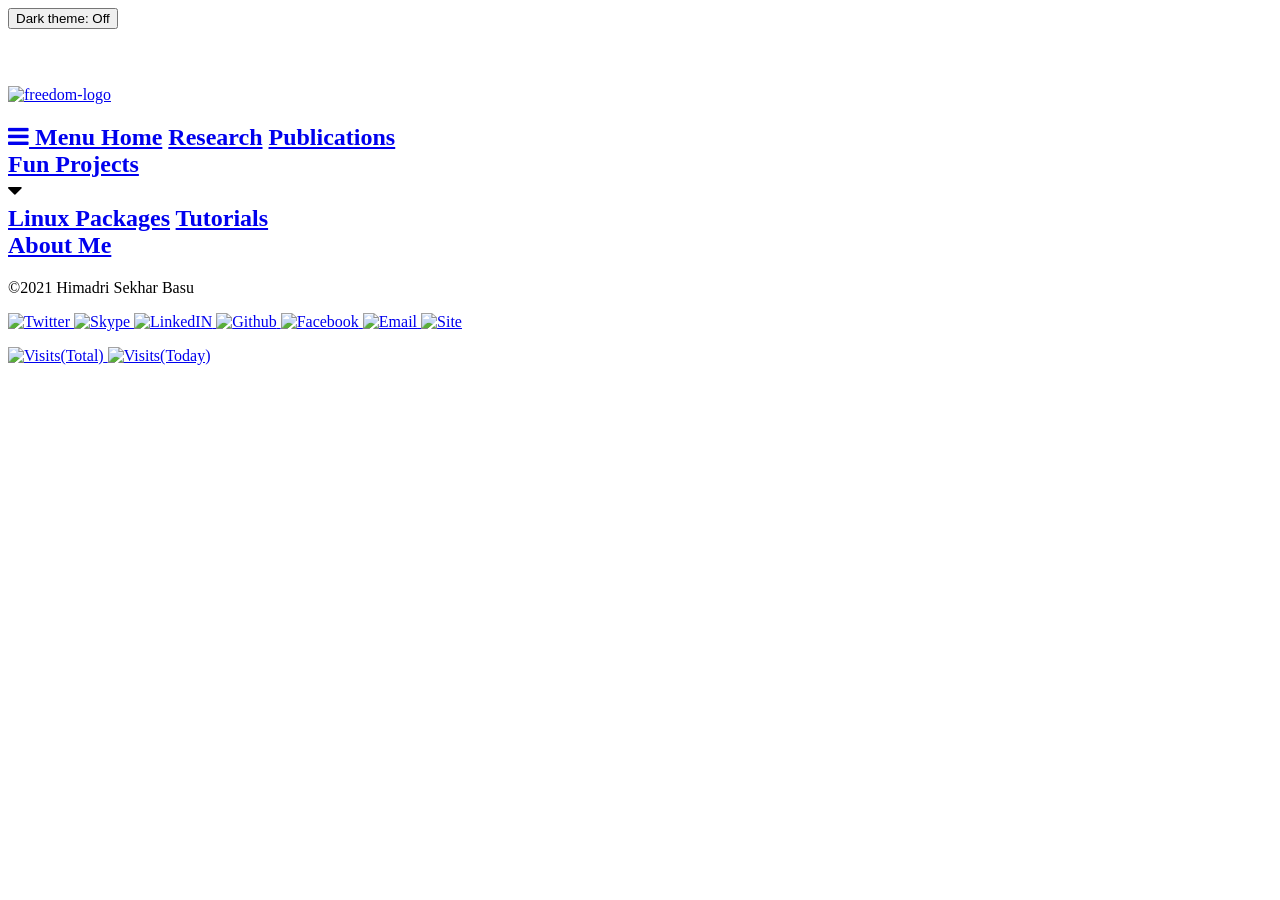
==== index.html @ 2ff84e7c "Upgrade the webpage for simple-pwgen" ====
<!DOCTYPE html>
<html>
  <head>
    <meta charset="utf-8">
    <meta name="viewport" content="width=device-width, initial-scale=1.0">
    <title>Home | Repository Info for Simple Password Generator</title>
    
    <!-- Stylesheets -->
    <link href="https://hsbasu.github.io/styles/css-styles/styles.css" rel="stylesheet" type="text/css">
    <link href="https://hsbasu.github.io/styles/css-styles/dark-styles.css" rel="stylesheet" type="text/css">
    <link href="https://hsbasu.github.io/styles/css-styles/responsive_navbar.css" rel="stylesheet" type="text/css">
    <link href="https://hsbasu.github.io/styles/css-styles/responsive_sections.css" rel="stylesheet" type="text/css">
    <link href="https://cdnjs.cloudflare.com/ajax/libs/font-awesome/4.7.0/css/font-awesome.min.css" rel="stylesheet" type="text/css">
    <link href="https://cdn.bootcss.com/highlight.js/9.12.0/styles/atom-one-light.min.css" rel="stylesheet" type="text/css">
    <!-- <link href="https://cdn.bootcss.com/github-markdown-css/2.8.0/github-markdown.min.css" rel="stylesheet" type="text/css"> -->
    
    <!-- Scripts -->
  	<script src="https://cdn.bootcss.com/marked/0.3.6/marked.min.js" charset="utf-8"></script>
    <script src="https://cdn.bootcss.com/highlight.js/9.12.0/highlight.min.js" charset="utf-8"></script>
    <!-- <script src="https://cdn.bootcss.com/highlight.js/9.12.0/languages/javascript.min.js" charset="utf-8"></script> -->
  </head>
	
  <body>
    <!-- Scripts -->
    <script type="text/javascript" src="https://hsbasu.github.io/styles/jscripts/navbar.js"></script>
    
    <!-- Begin Header -->
    <header class="bar">
      <div class="w3-left">
        <button type="button" id="theme" onclick="themeToggle()">Dark theme: Off</button>
      </div>
      <div class="w3-right">
        <h4 id="datetime"></h4>
      </div></br></br>
      <div class="center">
        <a href="https://hsbasu.github.io">
          <picture>
            <source srcset="https://hsbasu.github.io/styles/icons/freedom-logo.png" media="(max-width: 600px)">
            <source srcset="https://hsbasu.github.io/styles/icons/freedom-small-logo.png">
            <img src="https://hsbasu.github.io/styles/icons/freedom-small-logo.png" alt="freedom-logo">
          </picture>
        </a>
      </div>
    </header>
    <!-- End Header -->
    
    <!-- Begin Navigation -->
    <nav class="stickey bar">
      <div class="topnav" id="myTopnav">
        <h1 class="w3-center">
          <!-- Responsive navbar -->
          <a class="icon" href="javascript:void(0);" onclick="topnavbar()">
            <i class="fa fa-bars"></i> Menu
          </a>
          <!-- Regular navbar -->
          <a class="bar-item" href="https://hsbasu.github.io/index.html">Home</a>
          <a class="bar-item" href="https://hsbasu.github.io/research.html">Research</a>
          <a class="bar-item" href="https://hsbasu.github.io/publications.html">Publications</a>
          <div class="bar-item">
            <a class="dropdown-item" href="https://hsbasu.github.io/hobby.html">Fun Projects</a>
            <div class="dropdown">
              <a class="dropbtn">
                <i class="fa fa-caret-down"></i>
              </a>
              <div class="dropdown-content">
                <a href="https://hsbasu.github.io/linux/packages.html">Linux Packages</a>
                <a href="https://hsbasu.github.io/linux/tutorials.html">Tutorials</a>
              </div>
            </div>
          </div>
          <a class="bar-item" href="https://hsbasu.github.io/aboutme.html">About Me</a>
        </h1>
      </div>
    </nav>
    <!-- End Navigation -->
    
    <!-- Begin Content -->
    <section>
      <!-- Begin Articles -->
      <div class="article-content" id="articles">
        <template type="markdown">
          # [Simple Password Generator](https://github.com/hsbasu/simple-pwgen)
          
          <p class="badges">
            <img src="https://raw.githubusercontent.com/hsbasu/simple-pwgen/master/usr/share/icons/hicolor/scalable/apps/simple-pwgen.svg?sanitize=true" height="128" alt="Logo"></br>
            
            <a class="badges" href="https://github.com/hsbasu/simple-pwgen/actions/workflows/ci.yml">
              <img src="https://img.shields.io/github/workflow/status/hsbasu/simple-pwgen/CI/master?label=CI%20Build" alt="CI build">
            </a>
            <a class="badges" href="https://github.com/hsbasu/simple-pwgen/actions/workflows/codeql-analysis.yml">
              <img src="https://img.shields.io/github/workflow/status/hsbasu/simple-pwgen/CodeQL/master?label=CodeQL%20Build" alt="CodeQL build">
            </a>
            <a class="badges" href="https://github.com/hsbasu/simple-pwgen/blob/master/LICENSE">
              <img src="https://img.shields.io/github/license/hsbasu/simple-pwgen?label=License" alt="License">
            </a>
            <a class="badges" href="#">
              <img src="https://img.shields.io/github/repo-size/hsbasu/simple-pwgen?label=Repo%20size" alt="GitHub repo size">
            </a>
            <a class="badges" href="https://github.com/hsbasu/simple-pwgen/releases/latest">
              <img src="https://img.shields.io/github/v/release/hsbasu/simple-pwgen?label=Latest%20Stable%20Release" alt="GitHub release (latest by date)">
            </a>
            <a class="badges" href="https://github.com/hsbasu/simple-pwgen/issues" target="_blank">
              <img src="https://img.shields.io/github/issues/hsbasu/simple-pwgen?label=Issues" alt="Open Issues">
            </a>
            <a class="badges" href="https://github.com/hsbasu/simple-pwgen/pulls" target="_blank">
              <img src="https://img.shields.io/github/issues-pr/hsbasu/simple-pwgen?label=PR" alt="Open PRs">
            </a>
            <a class="badges" href="#download-latest-version">
              <img src="https://img.shields.io/github/downloads/hsbasu/simple-pwgen/total?label=Downloads" alt="Downloads">
            </a>
            <a class="badges" href="https://github.com/hsbasu/simple-pwgen/releases/download/1.0.5-0patch1/simple-pwgen_1.0.5-0patch1_all.deb">
              <img src="https://img.shields.io/github/downloads/hsbasu/simple-pwgen/1.0.5-0patch1/simple-pwgen_1.0.5-0patch1_all.deb?color=blue&label=Downloads%40Latest%20Binary" alt="GitHub release (latest by date and asset)">
            </a>
          </p>
          
          Very simple Python3-based GUI application to generate random password.
          
          ## Download Latest Version
          <p class="badges">
            <a class="buttn" href="https://github.com/hsbasu/simple-pwgen" target="_blank"><i class="fa fa-github"></i> View On GitHub</a>
            <a class="buttn" href="https://github.com/hsbasu/simple-pwgen/zipball/master"><i class="fa fa-file-zip-o"></i> Download Source (.zip)</a>
            <a class="buttn" href="https://github.com/hsbasu/simple-pwgen/tarball/master"><i class="fa fa-file-zip-o"></i> Download Source (.tar.gz)</a><a class="buttn" href="https://github.com/hsbasu/simple-pwgen/releases/download/1.0.5-0patch1/simple-pwgen_1.0.5-0patch1_all.deb"><i class="fa fa-file-zip-o"></i> Download Binary (.deb)</a>
          </p>

          ## Features and Screenshots
          
          The main purpose of this application is to generate random and stong passwords. It lets an user choose:
          1. Whether to include lowercase, uppercase, digit or punctuation individually or all of them.
          2. Minimum number of each cases to be included in a password.
          3. Whether to exclude some characters for each cases individually while generating a password.
          4. By default, the generated password is hidden with `*` characters in the generated field to avoid shoulder-surfers. The user has the choice to view it using `Show/Hide` button.
          
          <p  class="badges">
            <img src="https://github.com/hsbasu/simple-pwgen/raw/gh-pages/screenshots/generation-window.png" alt="Main window(Dark)">
          </p>
          
          ## Contents
          - [Download Latest Version](#download-latest-version)
          - [Features and Screenshots](#features-and-screenshots)
          - [Dependencies](#dependencies)
            - [Debian/Ubuntu based systems](#debianubuntu-based-distro)
            - [Other Linux-based systems](#other-linux-based-distro)
          - [Installation](#build-and-install-the-latest-version)
            - [Debian/Ubuntu based systems](#debianubuntu-based-systems)
            - [Other Linux-based systems](#other-linux-based-systems)
            - [For Developers](#for-developers)
          - [User Manual](#user-manual)
          - [Issue Tracking and Contributing](#issue-tracking-and-contributing)
          - [Contributors](#contributors)
            - [Authors](#author)
          
          ## Dependencies
          ```
          python3
          python3-configobj
          python3-gi
          python3-setproctitle
          python3-tldextract
          ```
          ### Debian/Ubuntu based distro
          To install dependencies on Debian/Ubuntu based systems, run:
          ```
          sudo apt install python3 python3-configobj python3-gi \
          python3-setproctitle python3-tldextract
          ```
          
          ### Other Linux-based distro
          Remove `apt install` in the command given in [Debian/Ubuntu based distros](#debianubuntu-based-distro) and use the command for the package manager of the target system(eg. `yum install`, `dnf install`, `pacman -S` etc.)
          
          **Note**: There might be cases where one or more dependencies might not be available for your system. But that is highly unlikely. In such situations, please [create an issue](#issue-tracking-and-contributing).
          
          ## Build and Install the Latest Version
          ### Debian/Ubuntu based systems
          There are two methods, this app can be installed/used on a Debian/Ubuntu based system. First, download and unzip the source package using:
          ```
          wget https://github.com/hsbasu/simple-pwgen/archive/refs/heads/master.zip
          unzip master.zip
          cd simple-pwgen-master
          ```
          
          1. **Option 1:** Manually copying necessary files to root (`/`). For that, follow the steps below:
            1. [**Optional**] To make translations/locales in languages other than **English**, run:
              ```
              make
              ```
              from the `/path/to/repo` in a terminal. It will create the translations/locales in `usr/share/locale`.
            
            2. Copy the contents of `usr/` to `/usr/`:
              ```
              sudo cp -R usr /
              ```
            3. Compile `schemas` using:
              ```
              sudo glib-compile-schemas /usr/share/glib-2.0/schemas
              ```
          
          2. **Option 2:** Build a debian package and install it. To build a debian package on your own:
            1. from the `/path/to/repo` run:
              ```
              dpkg-buildpackage --no-sign
              ```
            
            This will create a `webapp-manager_*.deb` package at `../path/to/repo`.
            2. Install the debian package using
              ```
              sudo dpkg -i *.deb
              sudo apt install -f
              ```
          After it is installed, run `simple-pwgen` from terminal or use the `simple-pwgen.desktop`.
          
          ### Other Linux-based systems
          1. Install the [dependencies](#other-linux-based-distro).
          2. From instructions for [Debian/Ubuntu based systems](#debianubuntu-based-systems), follow **Option 1**.
          
          ### For Developers
          Coming Soon or create a PR.
          
          **I have no knowledge on how to use `meson` or `npm` for testing. If you can offer any help regarding this, please start a discussion [here](https://github.com/hsbasu/simple-pwgen/discussions) or create a [PR](https://github.com/hsbasu/simple-pwgen/compare). It will be more than welcome.**
          
          ## User Manual
          Coming Soon or create a PR.
          
          ## Issue Tracking and Contributing
          If you are interested to contribute and enrich the code, you are most welcome. You can do it by:
          1. If you find a bug, to open a new issue with details: [Click Here](https://github.com/hsbasu/simple-pwgen/issues)
          2. If you know how to fix a bug or want to add new feature/documentation to the existing package, please create a [Pull Request](https://github.com/hsbasu/simple-pwgen/compare).
          
          ## Contributors
          
          ### Author
          [Himadri Sekhar Basu](https://github.com/hsbasu) is the author and current maintainer.
          
          ## Donations
          I am a freelance programmer. So, If you like this app and would like to offer me a coffee ( &#9749; ) to motivate me further, you can do so via:
          
          <a class="badges" href="https://liberapay.com/hsbasu/donate" target="_blank">
            <img src="https://liberapay.com/assets/widgets/donate.svg" alt="Donate using Liberapay">
          </a>
          <a class="badges" href="https://paypal.me/hsbasu" target="_blank">
            <img src="https://www.paypalobjects.com/webstatic/i/logo/rebrand/ppcom.svg" alt="Donate using PayPal">
          </a>
          <a class="badges" href="https://hsbasu.github.io/images/upi-qr.jpg" target="_blank">
            <img src ="https://hsbasu.github.io/styles/icons/logo/svg/upi-logo.svg" alt="Paytm UPI">
          </a>
        </template>
      </div>
      <!-- End Articles -->
    </section>
    <!-- End Content -->

    <!-- Begin Footer -->
    <footer class="w3-center bar">
      <div class="w3-left">
        <p class="crights">
					&copy;2021 Himadri Sekhar Basu
				</p>
			</div>
			<div class="w3-right">
				<p class="services">
          <a class="services" href="https://twitter.com/hsbasu" target="_blank">
            <img class="services" src="https://hsbasu.github.io/styles/icons/social/twitter.png" alt="Twitter">
          </a>
          <a class="services" href="skype:live:hsbasu">
            <img class="services" src="https://hsbasu.github.io/styles/icons/social/skype.png" alt="Skype">
          </a>
          <a class="services" href="https://www.linkedin.com/in/hsbasu" target="_blank">
            <img class="services" src="https://hsbasu.github.io/styles/icons/social/linkedin.png" alt="LinkedIN">
          </a>
          <a class="services" href="https://github.com/hsbasu" target="_blank">
            <img class="services" src="https://hsbasu.github.io/styles/icons/social/github.png" alt="Github">
          </a>
          <a class="services" href="https://www.facebook.com/bhimadri" target="_blank">
            <img class="services" src="https://hsbasu.github.io/styles/icons/social/facebook.png" alt="Facebook">
          </a>
          <a class="services" href="mailto:hsb10@iitbbs.ac.in">
            <img class="services" src="https://hsbasu.github.io/styles/icons/social/email.png" alt="Email">
          </a>
          <a class="services" href="https://hsbasu.github.io" target="_blank">
            <img class="services" src="https://hsbasu.github.io/styles/icons/social/site.png" alt="Site">
          </a>
				</p>
      </div>
      <p class="services">
        <a class="badges" href="https://visitorbadge.io/status?path=hsbasu.github.io/simple-pwgen">
          <img class="services" src="https://api.visitorbadge.io/api/visitors?path=hsbasu.github.io/simple-pwgen&label=Visits(Total)&labelColor=%23dce775&countColor=%23263759&style=flat" alt="Visits(Total)">
        </a>
        <a class="badges" href="https://visitorbadge.io/status?path=hsbasu.github.io/simple-pwgen">
          <img class="services" src="https://api.visitorbadge.io/api/daily?path=hsbasu.github.io/simple-pwgen&label=Visits(Today)&labelColor=%2337d67a&countColor=%23263759&style=flat"  alt="Visits(Today)">
        </a>
      </p>
    </footer>
    <!-- End Footer -->
    <script type="text/javascript" src="https://hsbasu.github.io/styles/jscripts/md_html.min.js">"render any markdown before applying themes"</script>
    <script type="text/javascript" src="https://hsbasu.github.io/styles/jscripts/main.js"></script>
  </body>
</html>
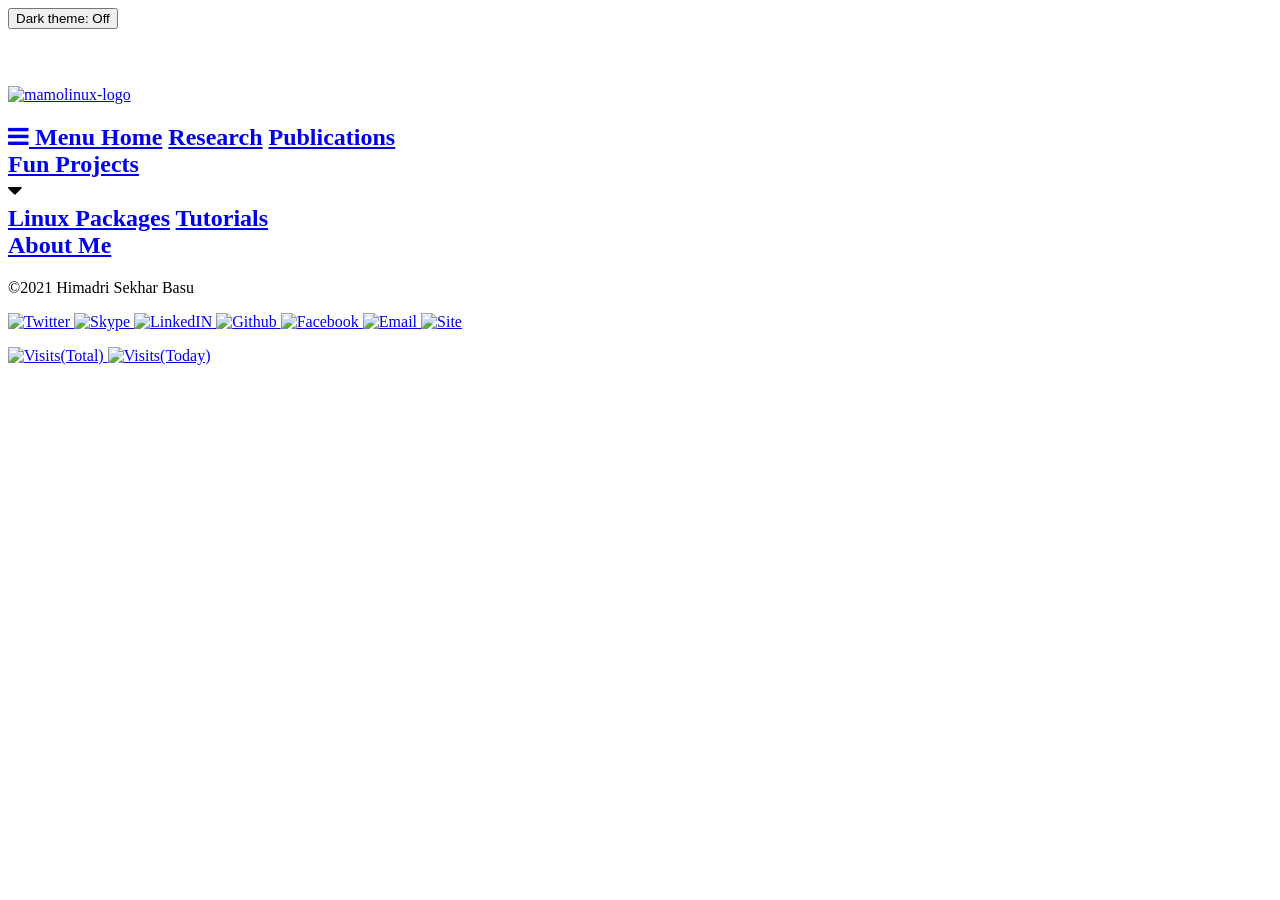
==== commit 2410819f: "fix typo and add new logo" ====
--- a/index.html
+++ b/index.html
@@ -35,9 +35,9 @@
       <div class="center">
         <a href="https://hsbasu.github.io">
           <picture>
-            <source srcset="https://hsbasu.github.io/styles/icons/freedom-logo.png" media="(max-width: 600px)">
-            <source srcset="https://hsbasu.github.io/styles/icons/freedom-small-logo.png">
-            <img src="https://hsbasu.github.io/styles/icons/freedom-small-logo.png" alt="freedom-logo">
+            <source srcset="https://hsbasu.github.io/styles/icons/mamolinux-logo.png" media="(max-width: 600px)">
+            <source srcset="https://hsbasu.github.io/styles/icons/mamolinux-small-logo.png">
+            <img src="https://hsbasu.github.io/styles/icons/mamolinux-small-logo.png" alt="mamolinux-logo">
           </picture>
         </a>
       </div>
@@ -108,8 +108,8 @@
             <a class="badges" href="#download-latest-version">
               <img src="https://img.shields.io/github/downloads/hsbasu/simple-pwgen/total?label=Downloads" alt="Downloads">
             </a>
-            <a class="badges" href="https://github.com/hsbasu/simple-pwgen/releases/download/1.0.5-0patch1/simple-pwgen_1.0.5-0patch1_all.deb">
-              <img src="https://img.shields.io/github/downloads/hsbasu/simple-pwgen/1.0.5-0patch1/simple-pwgen_1.0.5-0patch1_all.deb?color=blue&label=Downloads%40Latest%20Binary" alt="GitHub release (latest by date and asset)">
+            <a class="badges" href="https://github.com/hsbasu/simple-pwgen/releases/download/1.0.7/simple-pwgen_1.0.7_all.deb">
+              <img src="https://img.shields.io/github/downloads/hsbasu/simple-pwgen/1.0.7/simple-pwgen_1.0.7_all.deb?color=blue&label=Downloads%40Latest%20Binary" alt="GitHub release (latest by date and asset)">
             </a>
           </p>
           
@@ -119,7 +119,7 @@
           <p class="badges">
             <a class="buttn" href="https://github.com/hsbasu/simple-pwgen" target="_blank"><i class="fa fa-github"></i> View On GitHub</a>
             <a class="buttn" href="https://github.com/hsbasu/simple-pwgen/zipball/master"><i class="fa fa-file-zip-o"></i> Download Source (.zip)</a>
-            <a class="buttn" href="https://github.com/hsbasu/simple-pwgen/tarball/master"><i class="fa fa-file-zip-o"></i> Download Source (.tar.gz)</a><a class="buttn" href="https://github.com/hsbasu/simple-pwgen/releases/download/1.0.5-0patch1/simple-pwgen_1.0.5-0patch1_all.deb"><i class="fa fa-file-zip-o"></i> Download Binary (.deb)</a>
+            <a class="buttn" href="https://github.com/hsbasu/simple-pwgen/tarball/master"><i class="fa fa-file-zip-o"></i> Download Source (.tar.gz)</a><a class="buttn" href="https://github.com/hsbasu/simple-pwgen/releases/download/1.0.7/simple-pwgen_1.0.7_all.deb"><i class="fa fa-file-zip-o"></i> Download Binary (.deb)</a>
           </p>
 
           ## Features and Screenshots
@@ -129,9 +129,11 @@
           2. Minimum number of each cases to be included in a password.
           3. Whether to exclude some characters for each cases individually while generating a password.
           4. By default, the generated password is hidden with `*` characters in the generated field to avoid shoulder-surfers. The user has the choice to view it using `Show/Hide` button.
+          5. Show password strength and comments on generated password to help users create strong passwords.
           
           <p  class="badges">
-            <img src="https://github.com/hsbasu/simple-pwgen/raw/gh-pages/screenshots/generation-window.png" alt="Main window(Dark)">
+            <img src="https://github.com/hsbasu/simple-pwgen/raw/gh-pages/screenshots/main-window-light.png" alt="Main window(Light)">
+            <img src="https://github.com/hsbasu/simple-pwgen/raw/gh-pages/screenshots/main-window-dark.png" alt="Main window(Dark)">
           </p>
           
           ## Contents
@@ -200,7 +202,7 @@
               dpkg-buildpackage --no-sign
               ```
             
-            This will create a `webapp-manager_*.deb` package at `../path/to/repo`.
+            This will create a `simple-pwgen_*.deb` package at `../path/to/repo`.
             2. Install the debian package using
               ```
               sudo dpkg -i *.deb
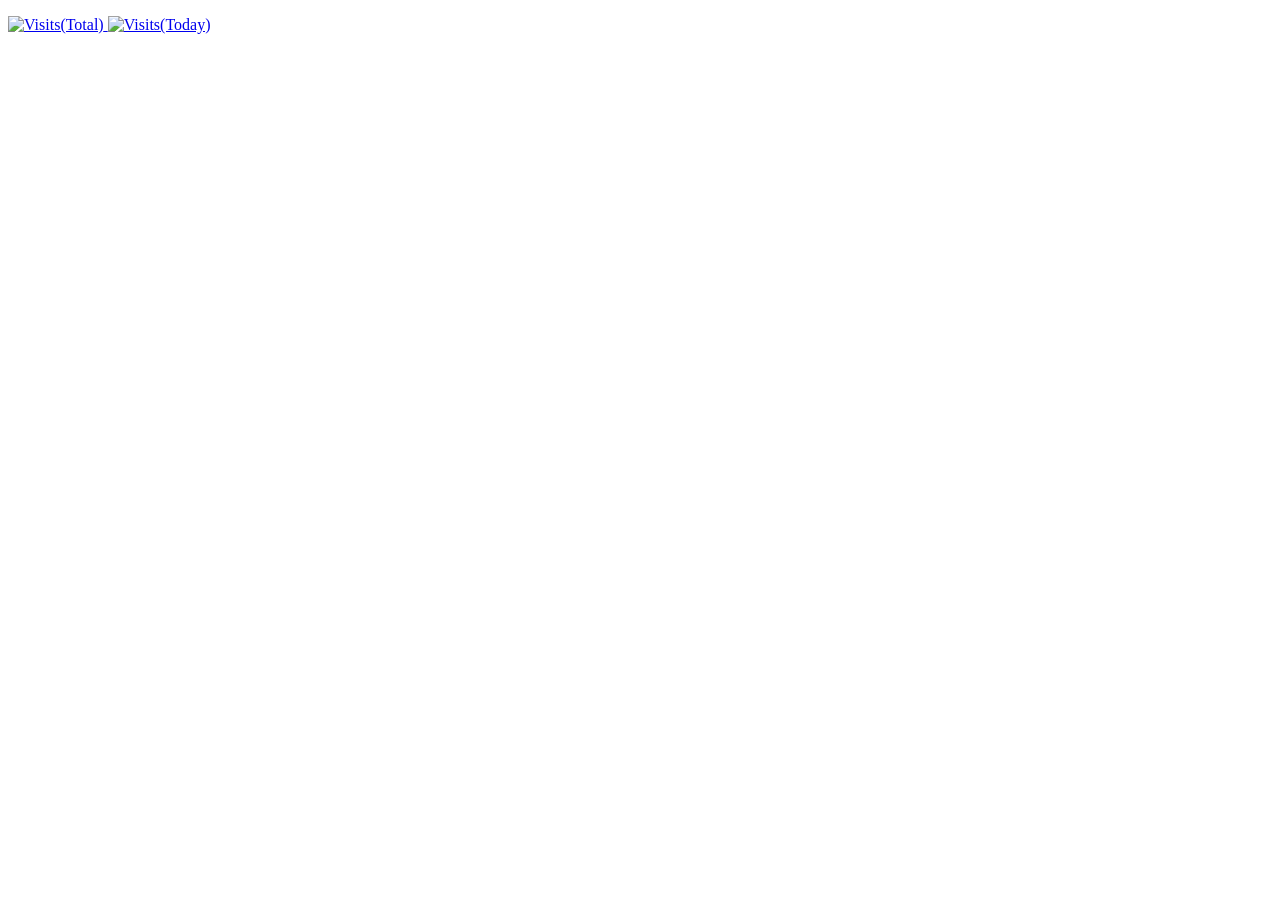
==== commit 8e2cdc42: "update badges url and components from main page" ====
--- a/index.html
+++ b/index.html
@@ -11,66 +11,24 @@
     <link href="https://hsbasu.github.io/styles/css-styles/responsive_navbar.css" rel="stylesheet" type="text/css">
     <link href="https://hsbasu.github.io/styles/css-styles/responsive_sections.css" rel="stylesheet" type="text/css">
     <link href="https://cdnjs.cloudflare.com/ajax/libs/font-awesome/4.7.0/css/font-awesome.min.css" rel="stylesheet" type="text/css">
-    <link href="https://cdn.bootcss.com/highlight.js/9.12.0/styles/atom-one-light.min.css" rel="stylesheet" type="text/css">
-    <!-- <link href="https://cdn.bootcss.com/github-markdown-css/2.8.0/github-markdown.min.css" rel="stylesheet" type="text/css"> -->
+    <link href="https://cdnjs.cloudflare.com/ajax/libs/highlight.js/10.1.2/styles/atom-one-light.min.css" rel="stylesheet" type="text/css">
+    <!-- <link href="https://cdnjs.cloudflare.com/ajax/libs/github-markdown-css/4.0.0/github-markdown.min.css" rel="stylesheet" type="text/css"> -->
     
     <!-- Scripts -->
-  	<script src="https://cdn.bootcss.com/marked/0.3.6/marked.min.js" charset="utf-8"></script>
-    <script src="https://cdn.bootcss.com/highlight.js/9.12.0/highlight.min.js" charset="utf-8"></script>
-    <!-- <script src="https://cdn.bootcss.com/highlight.js/9.12.0/languages/javascript.min.js" charset="utf-8"></script> -->
+	  <script src="https://code.jquery.com/jquery-1.11.3.min.js"></script>
+  	<script src="https://cdnjs.cloudflare.com/ajax/libs/marked/1.1.1/marked.min.js" charset="utf-8"></script>
+    <script src="https://cdnjs.cloudflare.com/ajax/libs/highlight.js/10.1.2/highlight.min.js" charset="utf-8"></script>
+    <!-- <script src="https://cdnjs.cloudflare.com/ajax/libs/highlight.js/10.1.2/languages/javascript.min.js" charset="utf-8"></script> -->
+    <script src="https://hsbasu.github.io/styles/jscripts/header.js"></script>
+    <script src="https://hsbasu.github.io/styles/jscripts/footer.js"></script>
+    <script src="https://hsbasu.github.io/styles/jscripts/navbar.js"></script>
   </head>
 	
   <body>
-    <!-- Scripts -->
-    <script type="text/javascript" src="https://hsbasu.github.io/styles/jscripts/navbar.js"></script>
-    
-    <!-- Begin Header -->
-    <header class="bar">
-      <div class="w3-left">
-        <button type="button" id="theme" onclick="themeToggle()">Dark theme: Off</button>
-      </div>
-      <div class="w3-right">
-        <h4 id="datetime"></h4>
-      </div></br></br>
-      <div class="center">
-        <a href="https://hsbasu.github.io">
-          <picture>
-            <source srcset="https://hsbasu.github.io/styles/icons/mamolinux-logo.png" media="(max-width: 600px)">
-            <source srcset="https://hsbasu.github.io/styles/icons/mamolinux-small-logo.png">
-            <img src="https://hsbasu.github.io/styles/icons/mamolinux-small-logo.png" alt="mamolinux-logo">
-          </picture>
-        </a>
-      </div>
-    </header>
-    <!-- End Header -->
-    
+    <div id="header"></div>
     <!-- Begin Navigation -->
     <nav class="stickey bar">
-      <div class="topnav" id="myTopnav">
-        <h1 class="w3-center">
-          <!-- Responsive navbar -->
-          <a class="icon" href="javascript:void(0);" onclick="topnavbar()">
-            <i class="fa fa-bars"></i> Menu
-          </a>
-          <!-- Regular navbar -->
-          <a class="bar-item" href="https://hsbasu.github.io/index.html">Home</a>
-          <a class="bar-item" href="https://hsbasu.github.io/research.html">Research</a>
-          <a class="bar-item" href="https://hsbasu.github.io/publications.html">Publications</a>
-          <div class="bar-item">
-            <a class="dropdown-item" href="https://hsbasu.github.io/hobby.html">Fun Projects</a>
-            <div class="dropdown">
-              <a class="dropbtn">
-                <i class="fa fa-caret-down"></i>
-              </a>
-              <div class="dropdown-content">
-                <a href="https://hsbasu.github.io/linux/packages.html">Linux Packages</a>
-                <a href="https://hsbasu.github.io/linux/tutorials.html">Tutorials</a>
-              </div>
-            </div>
-          </div>
-          <a class="bar-item" href="https://hsbasu.github.io/aboutme.html">About Me</a>
-        </h1>
-      </div>
+      <div class="topnav" id="myTopnav"></div>
     </nav>
     <!-- End Navigation -->
     
@@ -82,13 +40,13 @@
           # [Simple Password Generator](https://github.com/hsbasu/simple-pwgen)
           
           <p class="badges">
-            <img src="https://raw.githubusercontent.com/hsbasu/simple-pwgen/master/usr/share/icons/hicolor/scalable/apps/simple-pwgen.svg?sanitize=true" height="128" alt="Logo"></br>
+            <img src="https://raw.githubusercontent.com/hsbasu/simple-pwgen/master/data/icons/simple-pwgen.svg?sanitize=true" height="128" alt="Logo"></br>
             
             <a class="badges" href="https://github.com/hsbasu/simple-pwgen/actions/workflows/ci.yml">
-              <img src="https://img.shields.io/github/workflow/status/hsbasu/simple-pwgen/CI/master?label=CI%20Build" alt="CI build">
+              <img src="https://img.shields.io/github/actions/workflow/status/hsbasu/simple-pwgen/ci.yml?branch=master&label=CI%20Build" alt="CI build">
             </a>
             <a class="badges" href="https://github.com/hsbasu/simple-pwgen/actions/workflows/codeql-analysis.yml">
-              <img src="https://img.shields.io/github/workflow/status/hsbasu/simple-pwgen/CodeQL/master?label=CodeQL%20Build" alt="CodeQL build">
+              <img src="https://img.shields.io/github/actions/workflow/status/hsbasu/simple-pwgen/codeql-analysis.yml?branch=master&label=CodeQL%20Build" alt="CodeQL build">
             </a>
             <a class="badges" href="https://github.com/hsbasu/simple-pwgen/blob/master/LICENSE">
               <img src="https://img.shields.io/github/license/hsbasu/simple-pwgen?label=License" alt="License">
@@ -108,18 +66,21 @@
             <a class="badges" href="#download-latest-version">
               <img src="https://img.shields.io/github/downloads/hsbasu/simple-pwgen/total?label=Downloads" alt="Downloads">
             </a>
-            <a class="badges" href="https://github.com/hsbasu/simple-pwgen/releases/download/1.0.7/simple-pwgen_1.0.7_all.deb">
-              <img src="https://img.shields.io/github/downloads/hsbasu/simple-pwgen/1.0.7/simple-pwgen_1.0.7_all.deb?color=blue&label=Downloads%40Latest%20Binary" alt="GitHub release (latest by date and asset)">
+            <a class="badges" href="https://github.com/hsbasu/simple-pwgen/releases/download/1.0.8/simple-pwgen_1.0.8_all.deb">
+              <img src="https://img.shields.io/github/downloads/hsbasu/simple-pwgen/1.0.8/simple-pwgen_1.0.8_all.deb?color=blue&label=Downloads%40Latest%20Binary" alt="GitHub release (latest by date and asset)">
             </a>
           </p>
           
-          Very simple Python3-based GUI application to generate random password.
+          Very simple Python3-based GUI application to generate secure and random password.
           
           ## Download Latest Version
+          If you want to generate passwords from terminal, download and install the CLI Backend. To use the graphical interface download both the backend and frontend. For installation, check 
           <p class="badges">
             <a class="buttn" href="https://github.com/hsbasu/simple-pwgen" target="_blank"><i class="fa fa-github"></i> View On GitHub</a>
             <a class="buttn" href="https://github.com/hsbasu/simple-pwgen/zipball/master"><i class="fa fa-file-zip-o"></i> Download Source (.zip)</a>
-            <a class="buttn" href="https://github.com/hsbasu/simple-pwgen/tarball/master"><i class="fa fa-file-zip-o"></i> Download Source (.tar.gz)</a><a class="buttn" href="https://github.com/hsbasu/simple-pwgen/releases/download/1.0.7/simple-pwgen_1.0.7_all.deb"><i class="fa fa-file-zip-o"></i> Download Binary (.deb)</a>
+            <a class="buttn" href="https://github.com/hsbasu/simple-pwgen/tarball/master"><i class="fa fa-file-zip-o"></i> Download Source (.tar.gz)</a>
+            <a class="buttn" href="https://github.com/hsbasu/simple-pwgen/releases/download/1.0.8/python3-simple-pwgen_1.0.8_all.deb"><i class="fa fa-file-zip-o"></i> Download Binary [CLI Backend] (.deb)</a>
+            <a class="buttn" href="https://github.com/hsbasu/simple-pwgen/releases/download/1.0.8/simple-pwgen_1.0.8_all.deb"><i class="fa fa-file-zip-o"></i> Download Binary [GUI Frontend] (.deb)</a>
           </p>
 
           ## Features and Screenshots
@@ -142,10 +103,12 @@
           - [Dependencies](#dependencies)
             - [Debian/Ubuntu based systems](#debianubuntu-based-distro)
             - [Other Linux-based systems](#other-linux-based-distro)
-          - [Installation](#build-and-install-the-latest-version)
-            - [Debian/Ubuntu based systems](#debianubuntu-based-systems)
-            - [Other Linux-based systems](#other-linux-based-systems)
-            - [For Developers](#for-developers)
+          - [Installation](#installation)
+            - [1. Download and install binary files](#1-download-and-install-binary-files)
+            - [2. Build from source](#2-build-from-source)
+              - [Debian/Ubuntu based systems](#debianubuntu-based-systems)
+              - [Other Linux-based systems](#other-linux-based-systems)
+              - [For Developers](#for-developers)
           - [User Manual](#user-manual)
           - [Issue Tracking and Contributing](#issue-tracking-and-contributing)
           - [Contributors](#contributors)
@@ -159,6 +122,10 @@
           python3-setproctitle
           python3-tldextract
           ```
+          To use or test Simple Password Generator, you need these dependencies to be installed.
+          
+          **Note**: If you are using `gdebi` to install **Simple Password Generator** from a `.deb` file, it will automatically install the dependencies and you can skip this step.
+          
           ### Debian/Ubuntu based distro
           To install dependencies on Debian/Ubuntu based systems, run:
           ```
@@ -171,9 +138,21 @@
           
           **Note**: There might be cases where one or more dependencies might not be available for your system. But that is highly unlikely. In such situations, please [create an issue](#issue-tracking-and-contributing).
           
-          ## Build and Install the Latest Version
-          ### Debian/Ubuntu based systems
-          There are two methods, this app can be installed/used on a Debian/Ubuntu based system. First, download and unzip the source package using:
+          ## Installation
+          There are two ways, this app can be installed on a Debian/Ubuntu based system.
+          
+          ### 1. Download and install binary files
+          Download the latest binary .deb files from [here](https://github.com/hsbasu/simple-pwgen/releases/latest).
+          First install the CLI Backend. Then install the GUI Frontend as
+          ```
+          sudo dpkg -i python3-simple-pwgen*.deb
+          sudo dpkg -i simple-pwgen*.deb
+          ```
+          
+          ### Build and Install From Source
+          If you are having trouble installing the pre-built binary , build them from source.
+          #### Debian/Ubuntu based systems
+           First, download and unzip the source package by running the following commands from terminal:
           ```
           wget https://github.com/hsbasu/simple-pwgen/archive/refs/heads/master.zip
           unzip master.zip
@@ -181,31 +160,32 @@
           ```
           
           1. **Option 1:** Manually copying necessary files to root (`/`). For that, follow the steps below:
-            1. [**Optional**] To make translations/locales in languages other than **English**, run:
+            1. [**Optional**] [**In Progress**] To make translations/locales in languages other than **English**, run:
               ```
               make
               ```
-              from the `/path/to/repo` in a terminal. It will create the translations/locales in `usr/share/locale`.
+              from the `simple-pwgen-master` in a terminal. It will create the translations/locales in `usr/share/locale`.
             
-            2. Copy the contents of `usr/` to `/usr/`:
-              ```
-              sudo cp -R usr /
-              ```
+            2. Install python package using `pip3`:
+              ```
+              sudo pip3 install .
+              ```
+              It will install all files under `/usr/local/`
             3. Compile `schemas` using:
               ```
-              sudo glib-compile-schemas /usr/share/glib-2.0/schemas
+              sudo glib-compile-schemas /usr/local/share/glib-2.0/schemas
               ```
           
           2. **Option 2:** Build a debian package and install it. To build a debian package on your own:
-            1. from the `/path/to/repo` run:
+            1. from the `simple-pwgen-master` run:
               ```
               dpkg-buildpackage --no-sign
               ```
             
-            This will create a `simple-pwgen_*.deb` package at `../path/to/repo`.
+            This will create a `simple-pwgen_*.deb` package at `../simple-pwgen-master`.
             2. Install the debian package using
               ```
-              sudo dpkg -i *.deb
+              sudo dpkg -i ../*.deb
               sudo apt install -f
               ```
           After it is installed, run `simple-pwgen` from terminal or use the `simple-pwgen.desktop`.
@@ -252,44 +232,17 @@
 
     <!-- Begin Footer -->
     <footer class="w3-center bar">
-      <div class="w3-left">
-        <p class="crights">
-					&copy;2021 Himadri Sekhar Basu
-				</p>
-			</div>
-			<div class="w3-right">
-				<p class="services">
-          <a class="services" href="https://twitter.com/hsbasu" target="_blank">
-            <img class="services" src="https://hsbasu.github.io/styles/icons/social/twitter.png" alt="Twitter">
-          </a>
-          <a class="services" href="skype:live:hsbasu">
-            <img class="services" src="https://hsbasu.github.io/styles/icons/social/skype.png" alt="Skype">
-          </a>
-          <a class="services" href="https://www.linkedin.com/in/hsbasu" target="_blank">
-            <img class="services" src="https://hsbasu.github.io/styles/icons/social/linkedin.png" alt="LinkedIN">
-          </a>
-          <a class="services" href="https://github.com/hsbasu" target="_blank">
-            <img class="services" src="https://hsbasu.github.io/styles/icons/social/github.png" alt="Github">
-          </a>
-          <a class="services" href="https://www.facebook.com/bhimadri" target="_blank">
-            <img class="services" src="https://hsbasu.github.io/styles/icons/social/facebook.png" alt="Facebook">
-          </a>
-          <a class="services" href="mailto:hsb10@iitbbs.ac.in">
-            <img class="services" src="https://hsbasu.github.io/styles/icons/social/email.png" alt="Email">
-          </a>
-          <a class="services" href="https://hsbasu.github.io" target="_blank">
-            <img class="services" src="https://hsbasu.github.io/styles/icons/social/site.png" alt="Site">
-          </a>
-				</p>
+      <div id="footer"></div>
+      <div class="w3-center">
+        <p class="services">
+          <a class="badges" href="https://visitorbadge.io/status?path=hsbasu.github.io/simple-pwgen">
+            <img class="services" src="https://api.visitorbadge.io/api/visitors?path=hsbasu.github.io/simple-pwgen&label=Visits(Total)&labelColor=%23dce775&countColor=%23263759&style=flat" alt="Visits(Total)">
+          </a>
+          <a class="badges" href="https://visitorbadge.io/status?path=hsbasu.github.io/simple-pwgen">
+            <img class="services" src="https://api.visitorbadge.io/api/daily?path=hsbasu.github.io/simple-pwgen&label=Visits(Today)&labelColor=%2337d67a&countColor=%23263759&style=flat"  alt="Visits(Today)">
+          </a>
+        </p>
       </div>
-      <p class="services">
-        <a class="badges" href="https://visitorbadge.io/status?path=hsbasu.github.io/simple-pwgen">
-          <img class="services" src="https://api.visitorbadge.io/api/visitors?path=hsbasu.github.io/simple-pwgen&label=Visits(Total)&labelColor=%23dce775&countColor=%23263759&style=flat" alt="Visits(Total)">
-        </a>
-        <a class="badges" href="https://visitorbadge.io/status?path=hsbasu.github.io/simple-pwgen">
-          <img class="services" src="https://api.visitorbadge.io/api/daily?path=hsbasu.github.io/simple-pwgen&label=Visits(Today)&labelColor=%2337d67a&countColor=%23263759&style=flat"  alt="Visits(Today)">
-        </a>
-      </p>
     </footer>
     <!-- End Footer -->
     <script type="text/javascript" src="https://hsbasu.github.io/styles/jscripts/md_html.min.js">"render any markdown before applying themes"</script>
